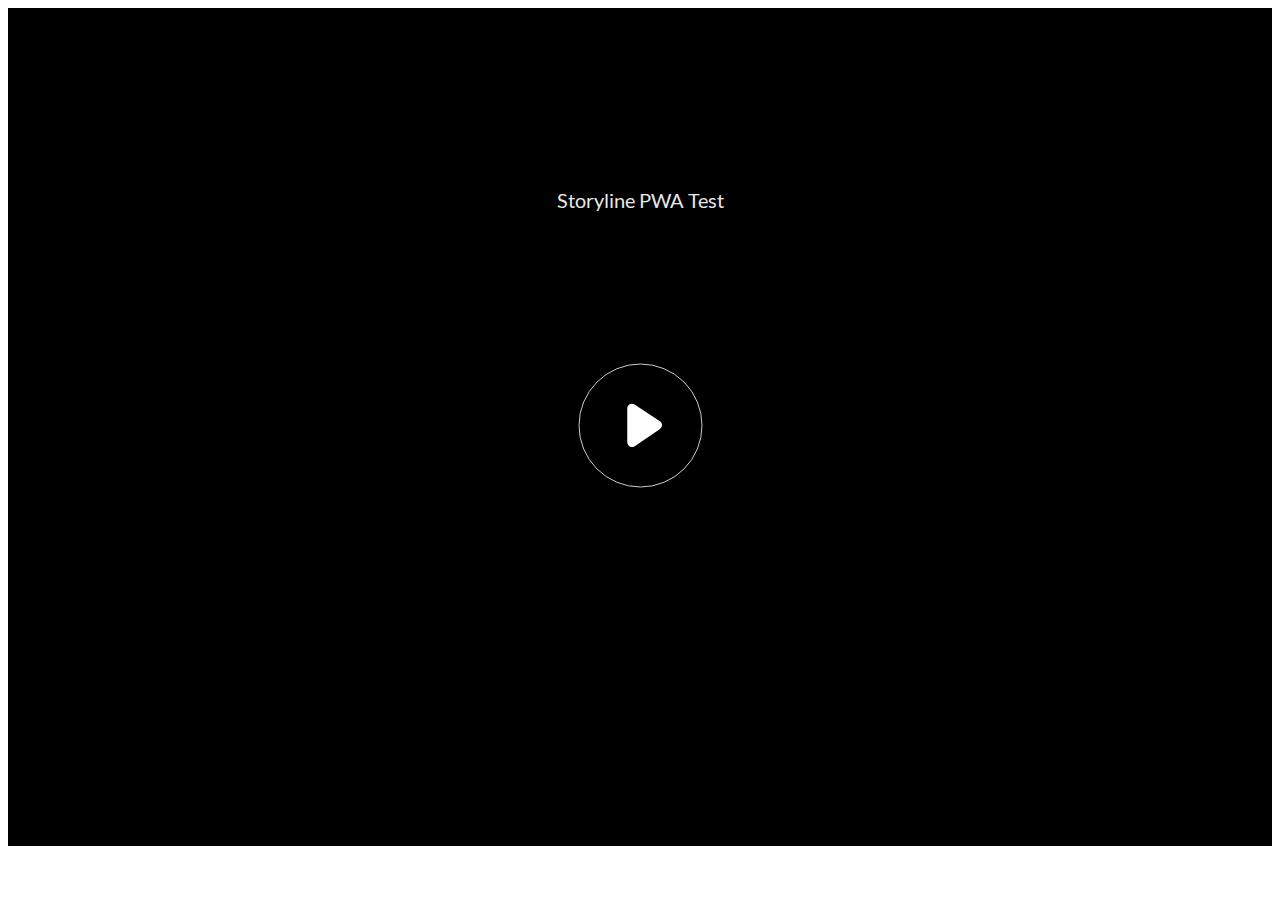
==== index.html @ 5b814b90 "root start of dist folder" ====
<!DOCTYPE html><html lang=""><head><meta charset="utf-8"><meta http-equiv="X-UA-Compatible" content="IE=edge"><meta name="viewport" content="width=device-width,initial-scale=1"><!--[if IE]><link rel="icon" href="/favicon.ico"><![endif]--><title>pwatest</title><link href="/css/app.1e251b4b.css" rel="preload" as="style"><link href="/js/app.5c6a365d.js" rel="preload" as="script"><link href="/js/chunk-vendors.7761050f.js" rel="preload" as="script"><link href="/css/app.1e251b4b.css" rel="stylesheet"><link rel="icon" type="image/png" sizes="32x32" href="/img/icons/favicon-32x32.png"><link rel="icon" type="image/png" sizes="16x16" href="/img/icons/favicon-16x16.png"><link rel="manifest" href="/manifest.json"><meta name="theme-color" content="#4DBA87"><meta name="apple-mobile-web-app-capable" content="no"><meta name="apple-mobile-web-app-status-bar-style" content="default"><meta name="apple-mobile-web-app-title" content="pwatest"><link rel="apple-touch-icon" href="/img/icons/apple-touch-icon-152x152.png"><link rel="mask-icon" href="/img/icons/safari-pinned-tab.svg" color="#4DBA87"><meta name="msapplication-TileImage" content="/img/icons/msapplication-icon-144x144.png"><meta name="msapplication-TileColor" content="#000000"></head><body style="height:100%;"><noscript><strong>We're sorry but pwatest doesn't work properly without JavaScript enabled. Please enable it to continue.</strong></noscript><div id="app"></div><script src="/js/chunk-vendors.7761050f.js"></script><script src="/js/app.5c6a365d.js"></script></body></html>
---- css/app.1e251b4b.css ----
.story[data-v-d76c2168]{height:97%}#app,#story,html{height:98%}
---- css/app.1e251b4b.css ----
.story[data-v-d76c2168]{height:97%}#app,#story,html{height:98%}
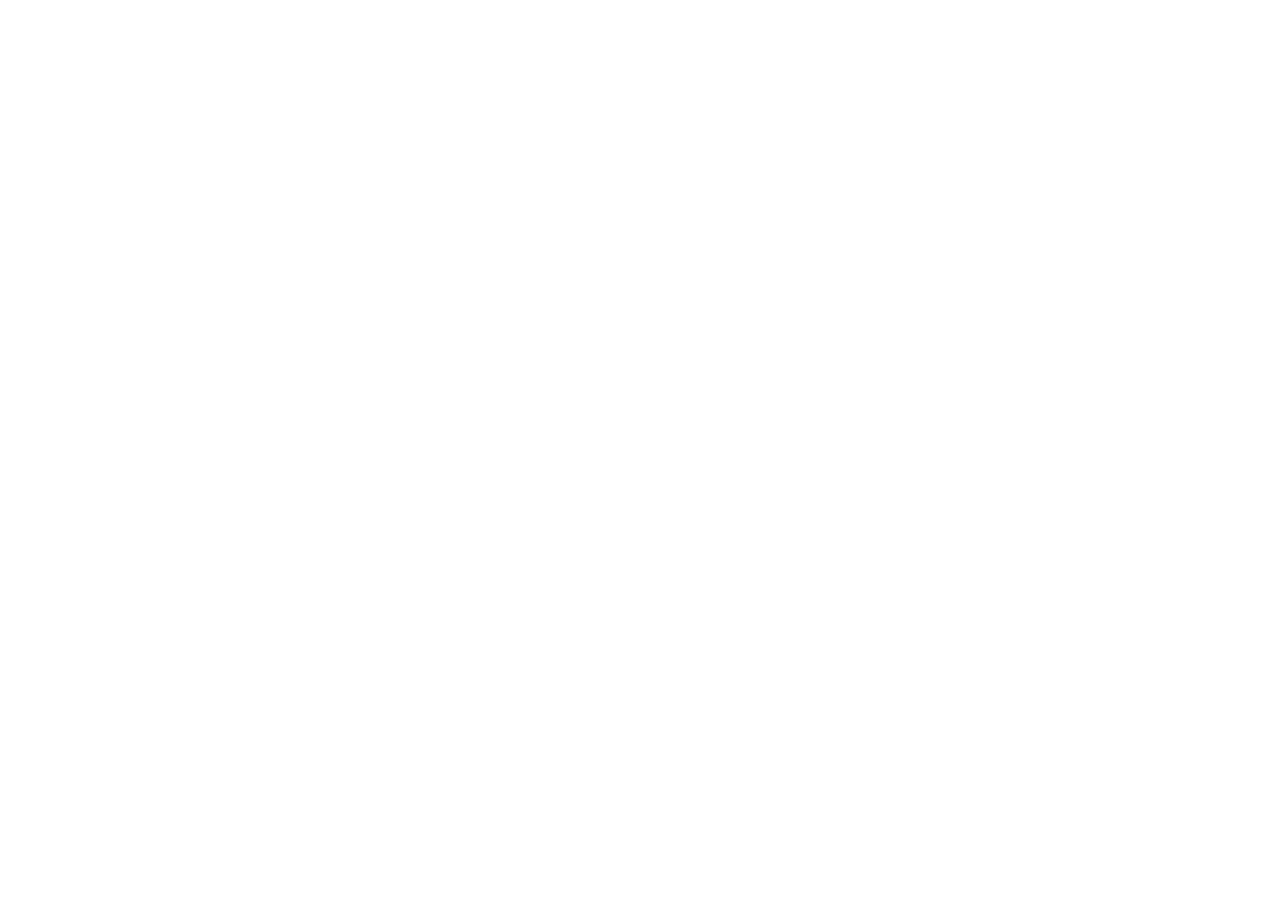
==== commit b92c4452: "root folder issue" ====
--- a/index.html
+++ b/index.html
@@ -1 +1 @@
-<!DOCTYPE html><html lang=""><head><meta charset="utf-8"><meta http-equiv="X-UA-Compatible" content="IE=edge"><meta name="viewport" content="width=device-width,initial-scale=1"><!--[if IE]><link rel="icon" href="/favicon.ico"><![endif]--><title>pwatest</title><link href="/css/app.1e251b4b.css" rel="preload" as="style"><link href="/js/app.5c6a365d.js" rel="preload" as="script"><link href="/js/chunk-vendors.7761050f.js" rel="preload" as="script"><link href="/css/app.1e251b4b.css" rel="stylesheet"><link rel="icon" type="image/png" sizes="32x32" href="/img/icons/favicon-32x32.png"><link rel="icon" type="image/png" sizes="16x16" href="/img/icons/favicon-16x16.png"><link rel="manifest" href="/manifest.json"><meta name="theme-color" content="#4DBA87"><meta name="apple-mobile-web-app-capable" content="no"><meta name="apple-mobile-web-app-status-bar-style" content="default"><meta name="apple-mobile-web-app-title" content="pwatest"><link rel="apple-touch-icon" href="/img/icons/apple-touch-icon-152x152.png"><link rel="mask-icon" href="/img/icons/safari-pinned-tab.svg" color="#4DBA87"><meta name="msapplication-TileImage" content="/img/icons/msapplication-icon-144x144.png"><meta name="msapplication-TileColor" content="#000000"></head><body style="height:100%;"><noscript><strong>We're sorry but pwatest doesn't work properly without JavaScript enabled. Please enable it to continue.</strong></noscript><div id="app"></div><script src="/js/chunk-vendors.7761050f.js"></script><script src="/js/app.5c6a365d.js"></script></body></html>+<!DOCTYPE html><html lang=""><head><meta charset="utf-8"><meta http-equiv="X-UA-Compatible" content="IE=edge"><meta name="viewport" content="width=device-width,initial-scale=1"><!--[if IE]><link rel="icon" href="/spa-storyline/favicon.ico"><![endif]--><title>pwatest</title><link href="/spa-storyline/css/app.1e251b4b.css" rel="preload" as="style"><link href="/spa-storyline/js/app.989a0904.js" rel="preload" as="script"><link href="/spa-storyline/js/chunk-vendors.7761050f.js" rel="preload" as="script"><link href="/spa-storyline/css/app.1e251b4b.css" rel="stylesheet"><link rel="icon" type="image/png" sizes="32x32" href="/spa-storyline/img/icons/favicon-32x32.png"><link rel="icon" type="image/png" sizes="16x16" href="/spa-storyline/img/icons/favicon-16x16.png"><link rel="manifest" href="/spa-storyline/manifest.json"><meta name="theme-color" content="#4DBA87"><meta name="apple-mobile-web-app-capable" content="no"><meta name="apple-mobile-web-app-status-bar-style" content="default"><meta name="apple-mobile-web-app-title" content="pwatest"><link rel="apple-touch-icon" href="/spa-storyline/img/icons/apple-touch-icon-152x152.png"><link rel="mask-icon" href="/spa-storyline/img/icons/safari-pinned-tab.svg" color="#4DBA87"><meta name="msapplication-TileImage" content="/spa-storyline/img/icons/msapplication-icon-144x144.png"><meta name="msapplication-TileColor" content="#000000"></head><body style="height:100%;"><noscript><strong>We're sorry but pwatest doesn't work properly without JavaScript enabled. Please enable it to continue.</strong></noscript><div id="app"></div><script src="/spa-storyline/js/chunk-vendors.7761050f.js"></script><script src="/spa-storyline/js/app.989a0904.js"></script></body></html>